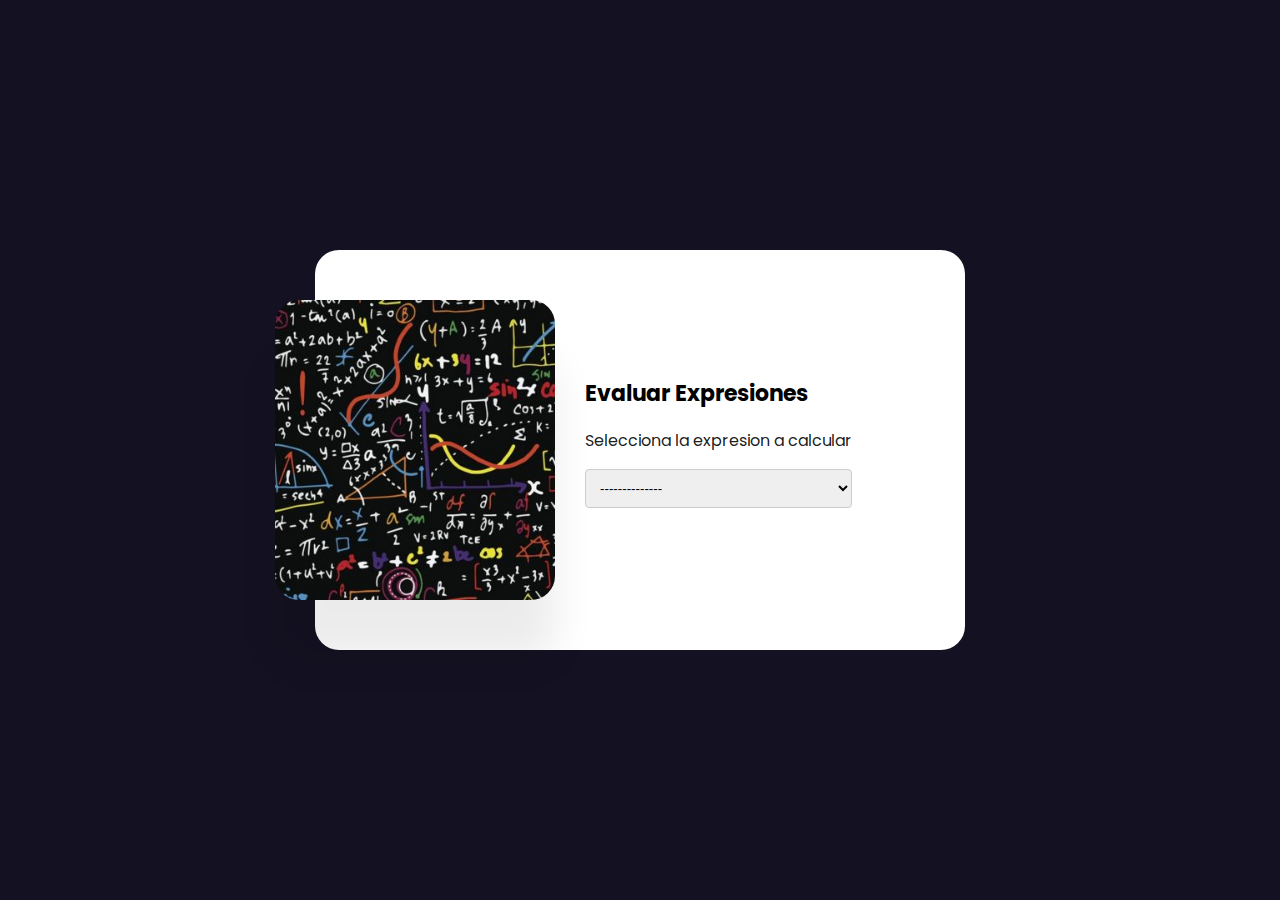
==== Ejercicio1/index.html @ 5d3fefb0 "first commit" ====
<!DOCTYPE html>
<html lang="en">
  <head>
    <meta charset="UTF-8" />
    <meta http-equiv="X-UA-Compatible" content="IE=edge" />
    <meta name="viewport" content="width=device-width, initial-scale=1.0" />
    <title>Ejercicio 1 operaciones</title>
    <link rel="stylesheet" href="style.css" />
    <link rel="preconnect" href="https://fonts.googleapis.com" />
    <link rel="preconnect" href="https://fonts.gstatic.com" crossorigin />
    <link
      href="https://fonts.googleapis.com/css2?family=Poppins:wght@300;400;500&display=swap"
      rel="stylesheet"
    />
  </head>
  <body>
    <div class="card">
      <img src="img/image.jpg" />
      <div>
        <h2>Evaluar Expresiones</h2>
        <h3>Selecciona la expresion a calcular</h3>
        <select id="elegir" onchange="mostrarForm()">
          <option value="z">--------------</option>
          <option value="a">a) 3/2 + 4/3</option>
          <option value="b">b) 1/(x-5) - 3*x*y/4</option>
          <option value="c">c) a*a/(b-c) + (d-e)/(f-g*h/j)</option>
          <option value="d">d) m/n + p</option>
          <option value="e">e) (m+n/p)/(q-r/s)</option>
          <option value="f">f) (3*a+b)/(c-(d+5*e)/(f+g/(2*h)))</option>
        </select>
        <br />
        <!--esto es para la A-->
        <label id="a"></label>
        <!--esto es para la B-->
        <form id="valor1">
          <div id="expresion-b" style="display: none">
            <label for="x">x:</label>
            <input type="number" step="any" id="x" /><br />

            <label for="y">y:</label>
            <input type="number" step="any" id="y" /><br />
            <input type="submit" value="Calcular" />
          </div>
        </form>

        <!--esto es para la C-->
        <form id="valor2">
          <div id="espacio-c" style="display: none">
            <label for="a-c">a:</label>
            <input type="number" step="any" id="a-c" /><br />

            <label for="b-c">b:</label>
            <input type="number" step="any" id="b-c" /><br />

            <label for="c-c">c:</label>
            <input type="number" step="any" id="c-c" /><br />

            <label for="d-c">d:</label>
            <input type="number" step="any" id="d-c" /><br />

            <label for="e-c">e:</label>
            <input type="number" step="any" id="e-c" /><br />

            <label for="f-c">f:</label>
            <input type="number" step="any" id="f-c" /><br />

            <label for="g-c">g:</label>
            <input type="number" step="any" id="g-c" /><br />

            <label for="h-c">h:</label>
            <input type="number" step="any" id="h-c" /><br />

            <label for="j-c">j:</label>
            <input type="number" step="any" id="j-c" /><br />

            <input type="submit" value="Calcular" />
          </div>
        </form>

        <!--esto es para la d-->
        <form id="valor3">
          <div id="espacio-d" style="display: none">
            <label for="m-d">m:</label>
            <input type="number" step="any" id="m-d" /><br />

            <label for="n-d">n:</label>
            <input type="number" step="any" id="n-d" /><br />

            <label for="p-d">p:</label>
            <input type="number" step="any" id="p-d" /><br />

            <input type="submit" value="Calcular" />
          </div>
        </form>

        <!--esto es para la e-->
        <form id="valor4">
          <div id="espacio-e" style="display: none">
            <label for="m-e">m:</label>
            <input type="number" step="any" id="m-e" /><br />

            <label for="n-e">n:</label>
            <input type="number" step="any" id="n-e" /><br />

            <label for="p-e">p:</label>
            <input type="number" step="any" id="p-e" /><br />

            <label for="q-e">q:</label>
            <input type="number" step="any" id="q-e" /><br />

            <label for="r-e">r:</label>
            <input type="number" step="any" id="r-e" /><br />

            <label for="s-e">s:</label>
            <input type="number" step="any" id="s-e" /><br />

            <input type="submit" value="Calcular" />
          </div>
        </form>

        <!--esto es para la f-->
        <form id="valor5">
          <div id="espacio-f" style="display: none">
            <label for="a-f">a:</label>
            <input type="number" step="any" id="a-f" /><br />

            <label for="b-f">b:</label>
            <input type="number" step="any" id="b-f" /><br />

            <label for="c-f">c:</label>
            <input type="number" step="any" id="c-f" /><br />

            <label for="d-f">d:</label>
            <input type="number" step="any" id="d-f" /><br />

            <label for="e-f">s:</label>
            <input type="number" step="any" id="e-f" /><br />

            <label for="f-f">f:</label>
            <input type="number" step="any" id="f-f" /><br />

            <label for="g-f">g:</label>
            <input type="number" step="any" id="g-f" /><br />

            <label for="h-f">h:</label>
            <input type="number" step="any" id="h-f" /><br />

            <input type="submit" value="Calcular" />
          </div>
        </form>

        <div id="result-container">
          <p id="result"></p>
        </div>
      </div>
    </div>
    <script src="main.js"></script>
  </body>
</html>
---- Ejercicio1/style.css ----
body,
html {
  height: 100%;
}

* {
  box-sizing: border-box;
}

body {
  display: flex;
  align-items: center;
  justify-content: center;
  margin: 0;
  background: #141122;
  background-size: 16px 16px;
  font-family: "Euclid Circular A", "Poppins";
}

.card {
  display: flex;
  align-items: center;
  width: 75vw;
  max-width: 650px;
  padding: 50px 30px 50px 20px;
  background: #ffffff;
  border-radius: 24px;
}

.card img {
  max-width: 280px;
  width: 28vw;
  height: 300px;
  object-fit: cover;
  margin-left: -60px;
  margin-right: 30px;
  border-radius: inherit;
  box-shadow: 0 60px 40px rgb(0 0 0 / 8%);
}

select,
input[type="number"] {
    width: 100%;
    padding: 10px;
    margin-bottom: 10px;
    border: 1px solid #ccc;
    border-radius: 4px;
    box-sizing: border-box;
}


.card h2 {
  font-size: 22px;
  margin-right: 30px;
}

.card h3 {
  font-size: 16px;
  font-weight: 400;
  color: rgb(0 0 0 / 90%);
}

.card p {
  font-size: 14px;
  font-weight: 400;
  color: rgb(0 0 0 / 70%);
  margin-bottom: 24px;
}

.card input {
  border: 0;
  background: linear-gradient(90deg, #080150, #5448de);
  color: #f8f8f8;
  font-family: inherit;
  padding: 16px 26px;
  font-size: 16px;
  border-radius: 40px;
}

@media (width <= 740px) {
  .card {
    margin: 0 40px;
    padding-left: 50px;
    padding-right: 50px;
    width: 100%;
    text-align: center;
    flex-direction: column;
  }

  .card h2 {
    margin-right: 0;
    font-size: 26px;
  }

  .card img {
    margin: -100px 0 30px 0;
    width: 100%;
    max-width: 1000px;
  }
}
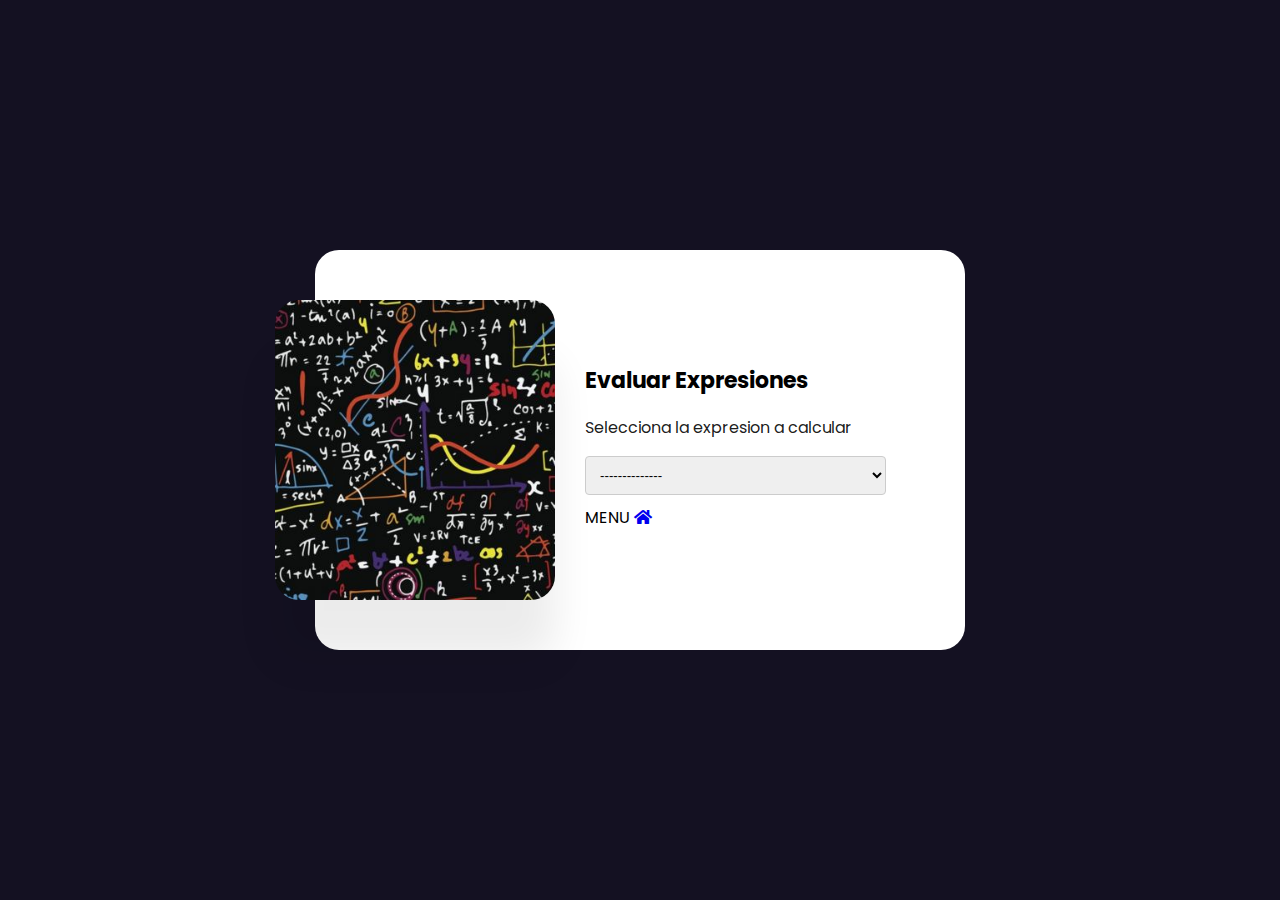
==== commit 26e299db: "cambios agregue redireccion a home" ====
--- a/Ejercicio1/index.html
+++ b/Ejercicio1/index.html
@@ -12,6 +12,7 @@
       href="https://fonts.googleapis.com/css2?family=Poppins:wght@300;400;500&display=swap"
       rel="stylesheet"
     />
+    <link rel="stylesheet" href="https://use.fontawesome.com/releases/v5.12.1/css/all.css" crossorigin="anonymous">
   </head>
   <body>
     <div class="card">
@@ -28,6 +29,8 @@
           <option value="e">e) (m+n/p)/(q-r/s)</option>
           <option value="f">f) (3*a+b)/(c-(d+5*e)/(f+g/(2*h)))</option>
         </select>
+        <label >MENU</label>
+        <a id="button-plus" href="../index.html" ><i class="fa fa-home"></i></a>
         <br />
         <!--esto es para la A-->
         <label id="a"></label>
